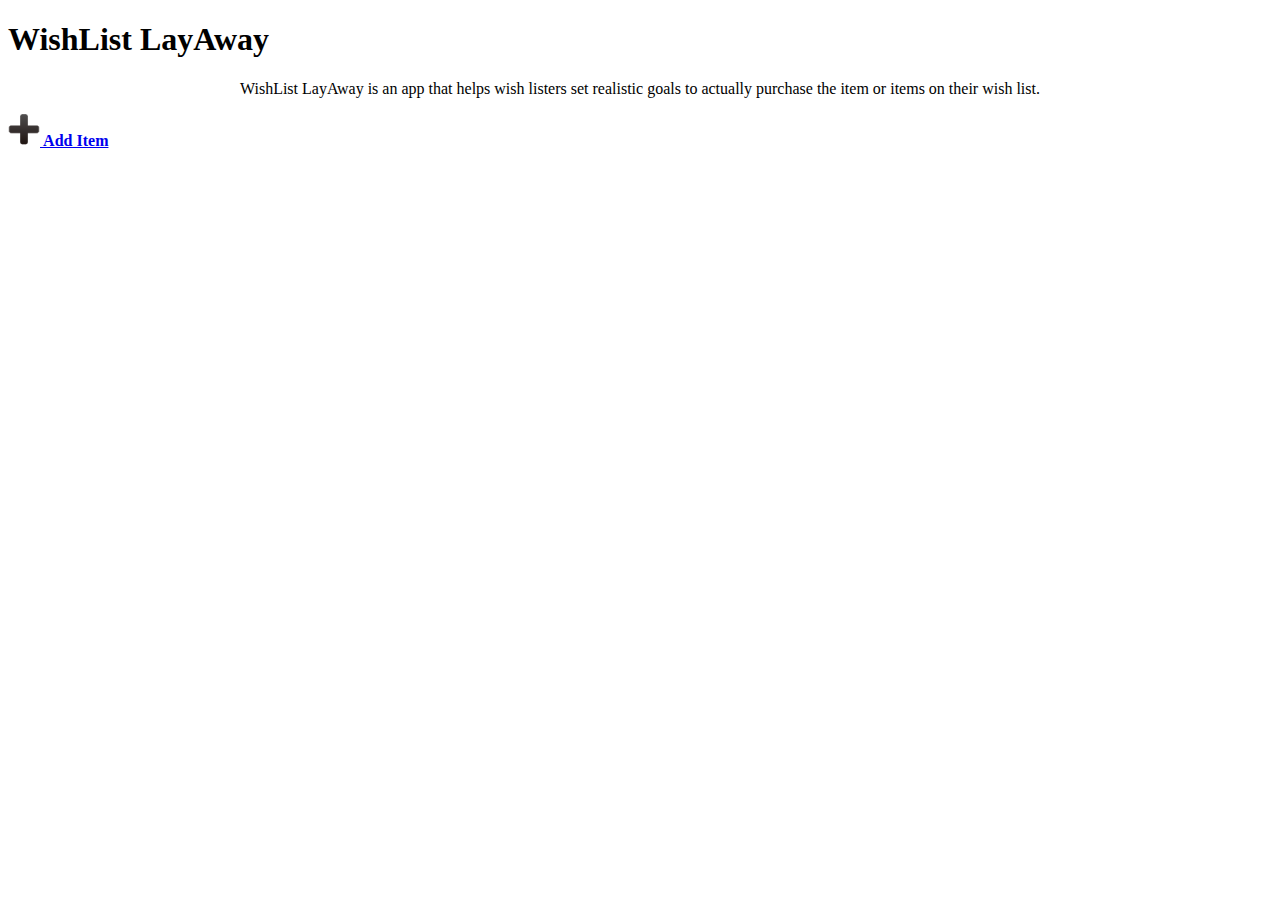
==== VFW_Project_2/index.html @ dd4bbc18 "Add VFW project 2 folder and complete code" ====
<!doctype html>
<!--
Christopher Rockwell
Project: Web App Part 2
Visual Frameworks 1210
 -->
<html>
	<head>
	
		<!--Meta Tags-->
		<meta charset="utf-8" />
		<meta name ="description" content="A mobile app for making goals to purchase your wishlist item(s)?" />
		<meta name="keywords" content="iphone app, wishlist, online shopping, mobile" />
		
		<!-- Tell the robots to index-->
		<meta name="robots" content="index, follow" />
		
		<!--Condition content for mobile browsers-->
		<meta name="viewport" content="user-scalable=no, width=device-width" />
		
		<!--Page Title-->
		<title>WishList LayAway</title>
		<link rel="stylesheet" type="text/css" href="css/style.css" />
		<link rel="stylesheet" media="only screen and (max-device-width: 480px)" href="css/iphone.css" type="text/css" />
	</head>
	<body>
	
		<header>
			<h1>WishList LayAway</h1>
		</header>
		<div id="home-container">
			<!-- App description-->
			<center><p>WishList LayAway is an app that helps wish listers set realistic goals to actually purchase the item or 
			items on their wish list.</p></center>
			<div id="home-button">
				<a href="additem.html"><img src="images/plus_32.png"><span><strong> Add Item</strong></a></span>
			</div>
		</div>
	</body>
</html>
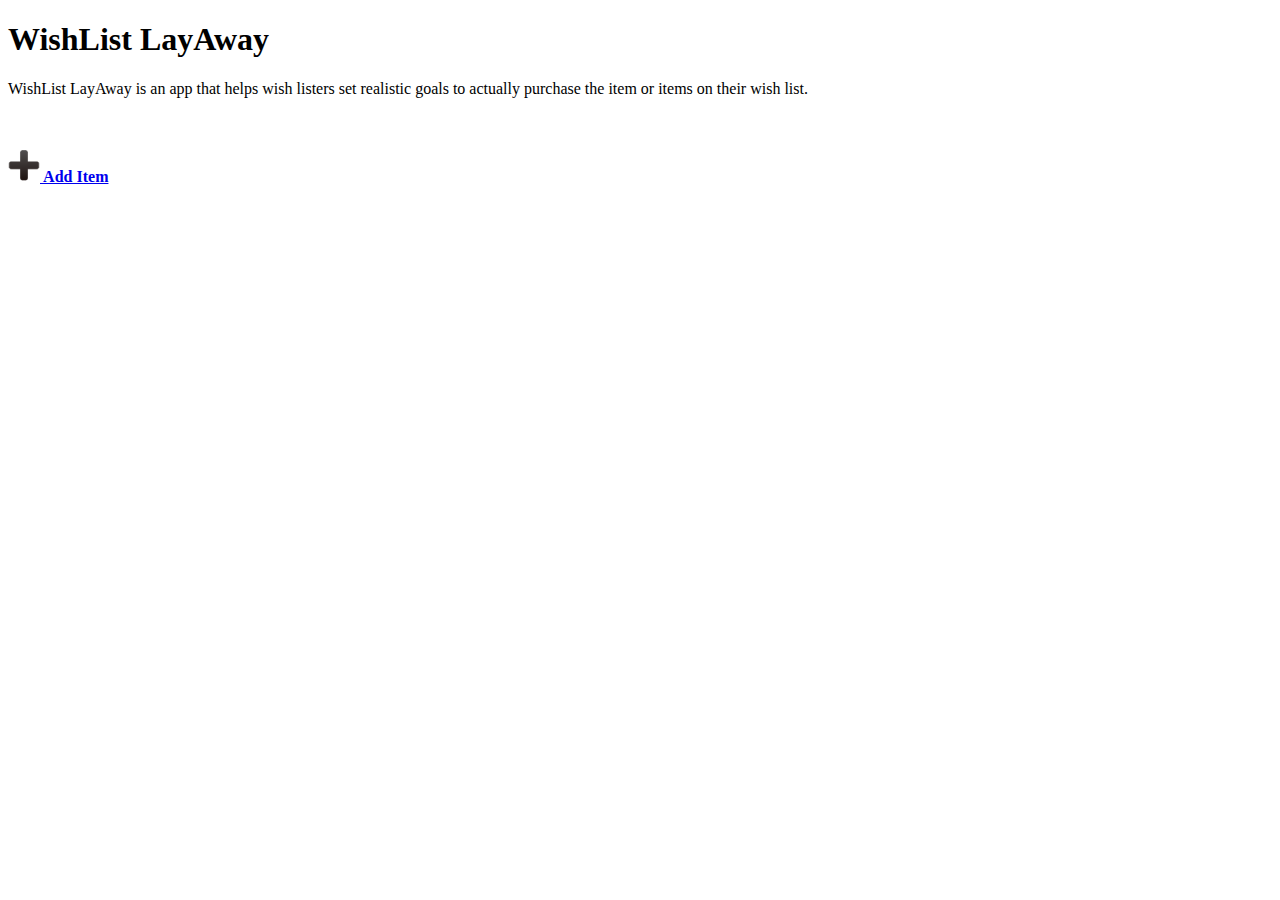
==== commit 31c442cb: "Code fixes based on grade comments" ====
--- a/VFW_Project_2/index.html
+++ b/VFW_Project_2/index.html
@@ -30,8 +30,8 @@
 		</header>
 		<div id="home-container">
 			<!-- App description-->
-			<center><p>WishList LayAway is an app that helps wish listers set realistic goals to actually purchase the item or 
-			items on their wish list.</p></center>
+			<p>WishList LayAway is an app that helps wish listers set realistic goals to actually purchase the item or 
+			items on their wish list.</p><br><br>
 			<div id="home-button">
 				<a href="additem.html"><img src="images/plus_32.png"><span><strong> Add Item</strong></a></span>
 			</div>
